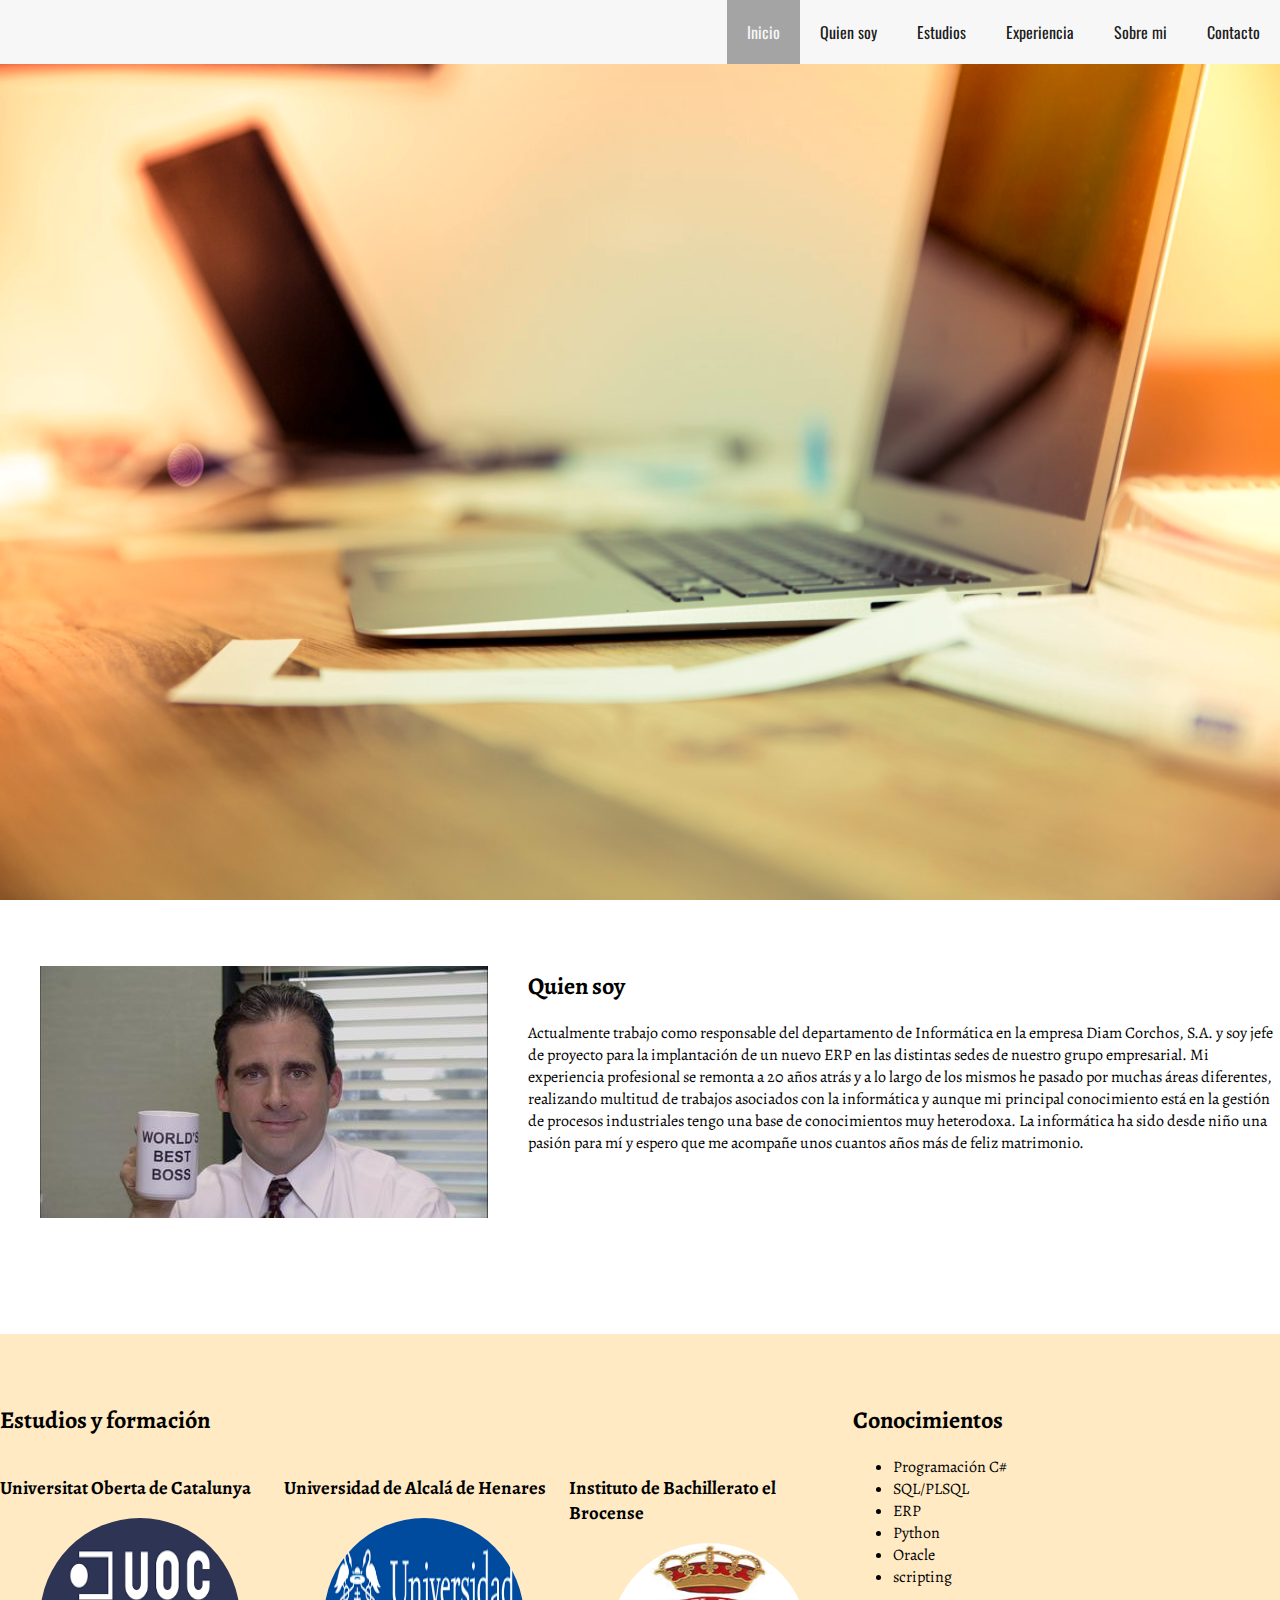
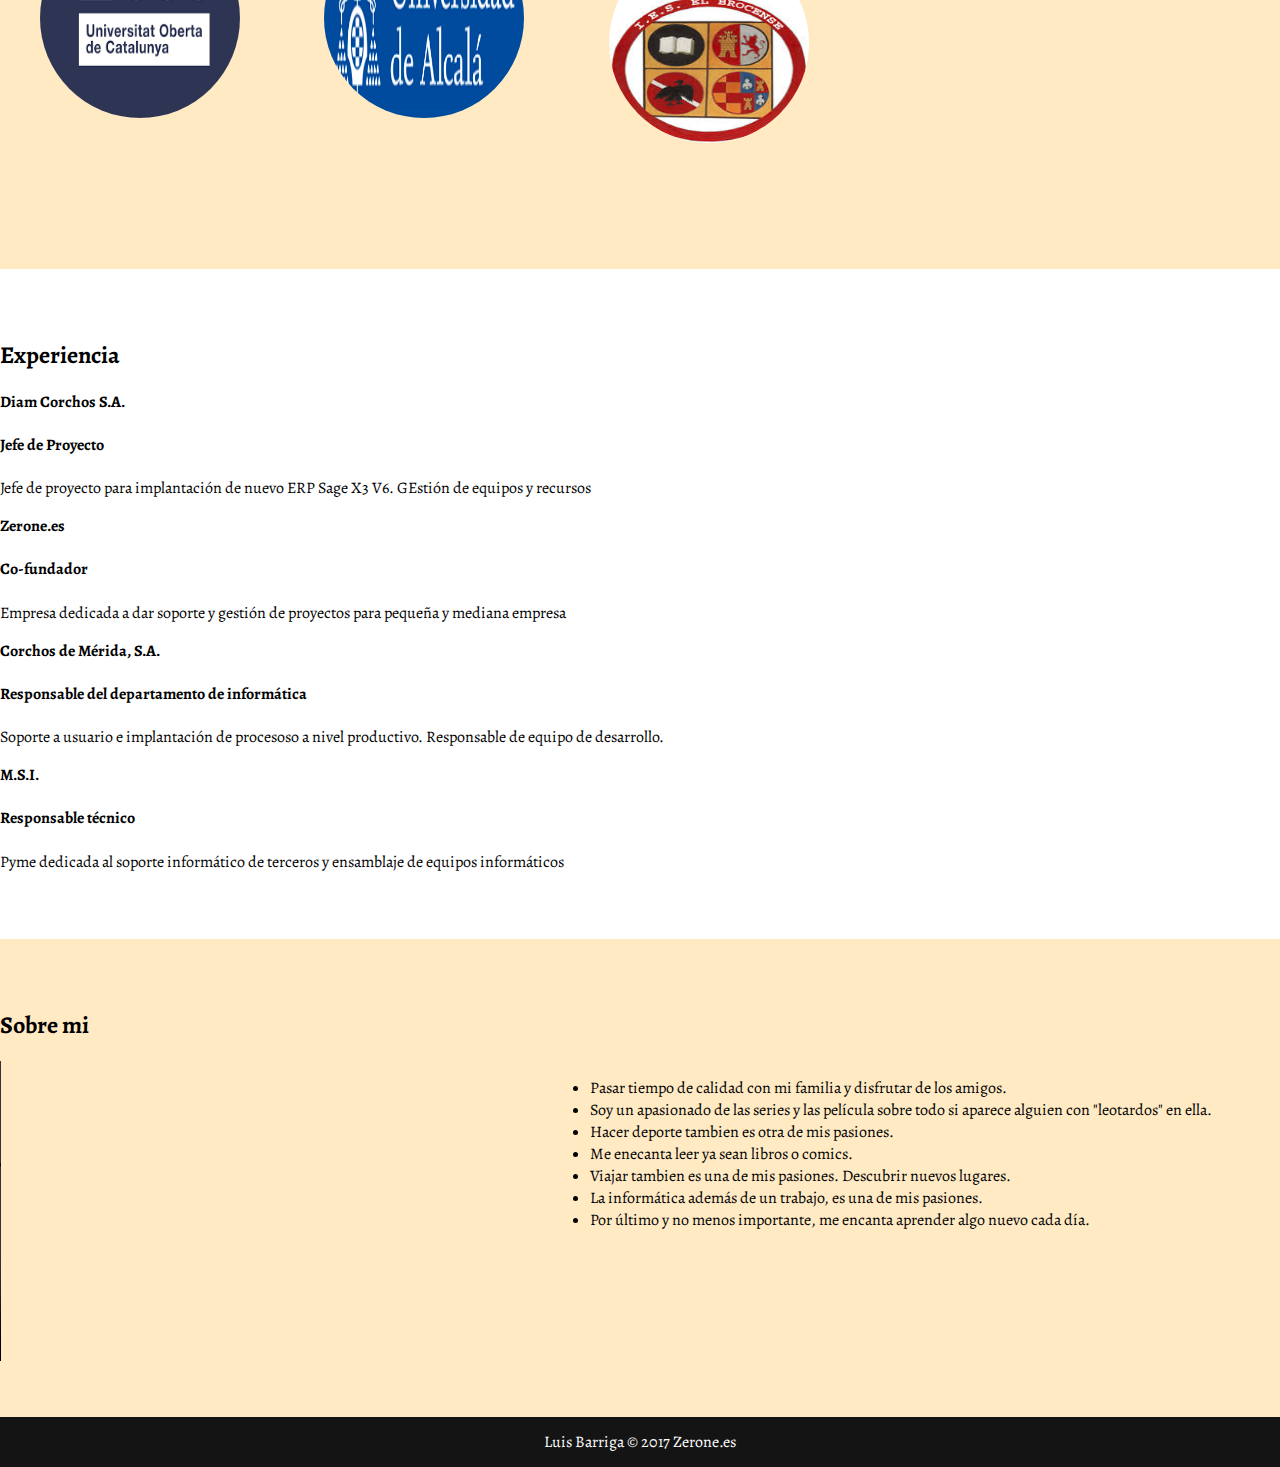
==== index.html @ 2efc557e "Añadidas las animaciones de la web" ====
<!DOCTYPE html>
<html lang="es">
<head>
    <meta charset="UTF-8">
    <link rel="stylesheet" type="text/css" href="./styles/style.css">
    <link rel="stylesheet" type="text/css" href="./styles/grid.css">
    <link href="https://fonts.googleapis.com/css?family=Alegreya" rel="stylesheet">
    <link href="https://fonts.googleapis.com/css?family=Oswald" rel="stylesheet">
    <title>Curriculum Vitae Luis Barriga</title>
</head>
<body>

    <header class="header">
        <h1 class="title">Curriculum Vitae</h1>
        <p class="title-sentence">Algunas cosas sobre mí, mi formación y mi experiencia laboral</p>
        <div class="title-img"></div>
    </header>

    <nav class="navbar">
        <ul class="navbar-list">
            <li class="navbar-item active">
                <a href>Inicio</a>
            </li>
            <li class="navbar-item">
                <a href>Quien soy</a>
            </li>
            <li class="navbar-item">
                <a href>Estudios</a>
            </li>
            <li class="navbar-item">
                <a href>Experiencia</a>
            </li>
            <li class="navbar-item">
                <a href>Sobre mi</a>
            </li>
            <li class="navbar-item">
                <a href="contact.html">Contacto</a>
            </li>
        </ul>
    </nav>

    <main class="container">
        <section class="about-me clearfix section-container">
            <figure class="me-photo">
                <div class="me-img hidden" >
                    <img class="img" src="./images/yo.jpg" alt="Luis Barriga" height="300px">
                    <figcaption class="photo-name">
                       <p class="nombre">Luis Barriga</p> 
                       <a class = "mail" href="mailto:luis@zerone.es">luis@zerone.es</a>
                    </figcaption>
                </div> 
            </figure>
            <div class="personal-info">
                <h2>Quien soy</h2>
                <span class="description">Actualmente trabajo como responsable del departamento de Informática en la empresa Diam Corchos, S.A. y soy jefe de proyecto para la implantación de un nuevo ERP en las distintas sedes de nuestro grupo empresarial.
                 Mi experiencia profesional se remonta a 20 años atrás y a lo largo de los mismos he pasado por muchas áreas diferentes, realizando multitud de trabajos asociados con la informática y aunque mi principal conocimiento está en la gestión de procesos industriales tengo una base de conocimientos muy heterodoxa.
                 La informática ha sido desde niño una pasión para mí y espero que me acompañe unos cuantos años más de feliz matrimonio.</span>
            </div>
        </section>

        <section class="studies-formation clearfix section-reverse section-container">
            <div class="row container">
                <article class="studies col-8">
                    <h2 class="title">Estudios y formación</h2>                                       
                        <div class="col-4">
                            <article class="applied-studies">                            
                                <header>
                                    <h3>
                                        Universitat Oberta de Catalunya
                                    </h3>                                    
                                </header>
                                <figure class="school-photo">
                                    <div class="div-img" >
                                        <div class="img-contenedor"><img src="./images/uoc.png" title=UOC"" alt="UOC"></div>
                                        <h4 class="text">Ingeniero Técnico en Informática de Gestión</h4>
                                     </div>
                                </figure>
                            </article>
                        </div>
                        <div class="col-4">
                            <article class="applied-studies">
                                <header>
                                    <h3>
                                        Universidad de Alcalá de Henares
                                    </h3>                                    
                                </header>
                                <figure class="school-photo">
                                    <div class="div-img" >
                                        <div class="img-contenedor"><img src="./images/alcala.png" title=Alcala"" alt="Universidad ed Alcalá"></div>
                                        <h4 class="text">Especialista en internet y comercio electrónico</h4>
                                     </div>                                    
                                </figure>
                            </article>
                        </div>
                        <div class="col-4">
                            <article class="applied-studies">
                                <header>
                                    <h3>
                                        Instituto de Bachillerato el Brocense
                                    </h3>
                                </header>
                                <figure class="school-photo">
                                    <div class="div-img" >
                                        <div class="img-contenedor"><img src="./images/brocense.jpg" title=Brocense"" alt="Instituto El Brocense"></div>
                                        <h4 class="text">Título de Bachiller Superior</h4>
                                     </div>                                    
                                </figure>
                            </article>
                        </div>
                </article>
                <article class="formation col-4">                                
                        <div class="row">
                            <h2>Conocimientos</h2>
                            <ul class="applied-formation">
                                <li class="base rounded"><div class="barra rounded" style="width: 92%;"><span class="sans-serif">Programación C#</span></div></li>
                                <li class="base rounded"><div class="barra rounded" style="width: 96%;"><span class="sans-serif">SQL/PLSQL</span></div></li>
                                <li class="base rounded"><div class="barra rounded" style="width: 99%;"><span class="sans-serif">ERP</span></div></li>
                                <li class="base rounded"><div class="barra rounded" style="width: 80%;"><span class="sans-serif">Python</span></div></li>
                                <li class="base rounded"><div class="barra rounded" style="width: 75%;"><span class="sans-serif">Oracle</span></div></li>
                                <li class="base rounded"><div class="barra rounded" style="width: 91%;"><span class="sans-serif">scripting</span></div></li>
                            </ul>
                        </div>
                </article>  
                </div>          
            </section>

            <section class="experience section-container">
                <div>
                    <h2>Experiencia</h2>
                    <div class="works">
                        <article>
                            <div>
                                <strong>Diam Corchos S.A. </strong>
                                <h4>Jefe de Proyecto</h4>
                                <p>Jefe de proyecto para implantación de nuevo ERP Sage X3 V6. GEstión de equipos y recursos</p>
                            </div>
                        </article>
                    </div>
                    <div class="works">
                        <article>
                            <div>
                                <strong>Zerone.es </strong>
                                <h4>Co-fundador</h4>
                                <p>Empresa dedicada a dar soporte y gestión de proyectos para pequeña y mediana empresa</p>
                            </div>
                        </article>
                    </div>
                    <div class="works">
                        <article>
                            <div>
                                <strong>Corchos de Mérida, S.A. </strong>
                                <h4>Responsable del departamento de informática</h4>
                                <p>Soporte a usuario e implantación de procesoso a nivel productivo. Responsable de equipo de desarrollo.</p>
                            </div>
                        </article>
                    </div>
                    <div class="works">
                        <article>
                            <div>
                                <strong>M.S.I. </strong>
                                <h4>Responsable técnico</h4>
                                <p>Pyme dedicada al soporte informático de terceros y ensamblaje de equipos informáticos</p>
                            </div>
                        </article>    
                    </div>
            </div>
        </section>

        <section class="hobbies section-reverse section-container">    
            <div class="container">    
                <h2>Sobre mi</h3>
                <div class="hobbies-container">
                    <div>
                        <video width="550" height="300" controls>
                            <source src="./video/video.mp4" type="video/mp4">
                        </video>
                    </div>
                    <div>
                        <ul class="hobbies-list">
                            <li><span class="hobbies-list-itmem"></span> Pasar tiempo de calidad con mi familia y disfrutar de los amigos.</li>
                            <li><span class="hobbies-list-itmem"></span> Soy un apasionado de las series y las película sobre todo si aparece alguien con "leotardos" en ella.</li>
                            <li><span class="hobbies-list-itmem"></span> Hacer deporte tambien es otra de mis pasiones.</li>
                            <li><span class="hobbies-list-itmem"></span> Me enecanta leer ya sean libros o comics.</li>
                            <li><span class="hobbies-list-itmem"></span> Viajar tambien es una de mis pasiones. Descubrir nuevos lugares.</li>
                            <li><span class="hobbies-list-itmem"></span> La informática además de un trabajo, es una de mis pasiones.</li>
                            <li><span class="hobbies-list-itmem"></span> Por último y no menos importante, me encanta aprender algo nuevo cada día.</li>
                        </ul>
                    </div>
                </div> 
            </div>               
        </section>
    </main>
    <footer class="footer">
        Luis Barriga &copy; 2017 Zerone.es
    </footer>
</body>
</html>
---- styles/style.css ----
* {  
    box-sizing: border-box;
    -webkit-box-sizing: border-box;
    -moz-box-sizing: border-box;
}

body {  
    margin: 0;
    padding: 0;
    font-family: 'Alegreya', serif;
}


.header > .title-img {
    background-size: 100% 100%;
    background-repeat: no-repeat;
    background-position: center center;
    background-image: url(../images/imagen_portada.jpg);
    height: 100vh;
}

.clearfix:after {
   content: " "; /* Older browser do not support empty content */
   visibility: hidden;
   display: block;
   height: 0;
   clear: both;
}

.navbar {
    background-color: #F7F7F7;
    width: 100%;
    position: fixed;
    top: 0;
    z-index: 1;
}

.navbar > .navbar-list {
    list-style-type: none;
    margin: 0;
    float: right;
    font-size: 0;
}

.navbar > .navbar-list > .navbar-item {
    font-family: 'Oswald', sans-serif;
    display: inline-block;
    font-size: 16px;
}

.navbar > .navbar-list > .navbar-item a {
    padding: 20px;
    text-decoration: none;
    color: rgba(0, 0, 0, 0.9);
    display: inline-block;
    transition: all 0.5s linear;
}

.navbar > .navbar-list > .navbar-item.active a {
    color: #F7F7F7;
    background-color: #A4A4A4;
}

.navbar > .navbar-list > .navbar-item a:hover {
    color: #F7F7F7;
    background-color: #A4A4A4;
}

.header > .title {
	position: absolute;
    left: 0;
    top: 65%;
    width: 100%;
    text-align: center;
    font-size: 100px;
    color: black;
    z-index: 1;
    animation: titleAnimation 2s forwards;
    animation-delay: 0.8s;
    visibility: hidden;
}

.title-sentence {
    position: absolute;
    left: 0;
    top: 85%;
    width: 100%;
    text-align: center;
    font-size: 28px;
    color: black;
    opacity: 0;
    animation: subtitleAnimation 3s forwards;
    animation-delay: 1s;
}

.section-container {
    padding-top: 50px;
    padding-bottom: 50px;
}

.section-reverse{
    background-color: #FFEAC4;
    margin-left: calc(50% - 50vw);
    margin-right: calc(50% - 50vw);
}

.about-me > .me-photo {
    float: left;
    max-width: 35%;    
}

.nombre{
    margin: 0px;
    padding: 0px; 
}
.nombre{
    margin: 0px;
    padding: 0px;

}

.me-img.hidden {
  overflow: hidden;
}

.me-img .img {
  width: 100%;
  height: 100%;
  transform: translate(0px);
  -ms-transform: translate(0px);
  -moz-transform: translate(0px);
  -webkit-transform: translate(0px);
  -o-transform: translate(0px);
  -webkit-transition: all 500ms ease-in-out;
  -moz-transition: all 500ms ease-in-out;
  -ms-transition: all 500ms ease-in-out;
  -o-transition: all 500ms ease-in-out;
}
.me-img .photo-name {
  display: inline-block;
  height: 50%;
  top: 50%;
  left: 0;
  opacity: 0;
  transition: all 1.5s;
  -webkit-transition: all 1.5s ease-in;
  -moz-transition: all 1.5s ease-in;
  -ms-transition: all 1.5s ease-in;
  -o-transition: all 1.5s ease-in;
}

.me-img:hover .img {
  transform: translate(180px, 0px);
  -ms-transform: translate(180px, 0px);
  -moz-transform: translate(180px, 0px);
  -webkit-transform: translate(180px, 0px);
  -o-transform: translate(180px, 0px);
}
.me-img:hover .overlay {
  opacity: 1;
}
.me-img:hover .photo-name {
  transform: translate(0px, -300px);
  opacity: 1;
}


.school-photo img {
    height: 200px;
    width: 200px;
    max-width: 100%;
    border-radius: 50%;
}

.studies-formation > .studies {
    float: left;
}

.studies-formation > .formation {
    float: right;
}

.footer {
    background-color: rgba(0, 0, 0, 0.92);
    color:white;
    height: 50px;
    display: flex;
    align-items: center;
    justify-content: center;
}

.form {
    padding: 0 20px;
}

.form .form-row {
    padding: 10px;
}

input {
    padding: 4px;
    border: 1px solid #ccc;
    border-radius: 4px;
}

input[type=button], input[type=submit], button {
    background-color: #4CAF50;
    border: none;
    color: white;
    padding: 15px 40px;
    text-decoration: none;
    margin: 4px 2px;
    cursor: pointer;
    border-radius: 4px;
}

.div-img .img-contenedor { 
  transform: scale(1);
  -ms-transform: scale(1);
  -moz-transform: scale(1);
  -webkit-transform: scale(1);
  -o-transform: scale(1);
  -webkit-transition: all 500ms ease-in-out;
  -moz-transition: all 500ms ease-in-out;
  -ms-transition: all 500ms ease-in-out;
  -o-transition: all 500ms ease-in-out;
}
.div-img .text {
  padding-top: 5px;
  display: block;
  text-align: left;
  transform: translate(0px);
  -webkit-transition: all 500ms ease-in-out;
  -moz-transition: all 500ms ease-in-out;
  -ms-transition: all 500ms ease-in-out;
  -o-transition: all 500ms ease-in-out;
  opacity: 0;
  transition: transfom opacity 1.5s;
}
.div-img:hover .img-contenedor {
  transform: scale(0.8);
  -ms-transform: scale(0.8);
  -moz-transform: scale(0.8);
  -webkit-transform: scale(0.8);
  -o-transform: scale(0.8);
}
.div-img:hover .text {
  transform: translate(0px, -20px);
  opacity: 1;
}

@keyframes titleAnimation {
    0% {
        font-size: 200px;
    }
    50% {
        font-size: 180px;
    }
    100% {
        font-size: 100px;
        visibility: visible;
    }
}

@keyframes subtitleAnimation {
  from {
    opacity: 0;
  }

  to {
    opacity: 1;
  }
}
---- styles/grid.css ----
.container {
    width: 100%;
    max-width: 1600px;
    margin: 0 auto;
}

.row:before,
.row:after {
    content: "";
    display: table;
    clear: both;
}


.col-1 {
    width: calc(100% /12);
    float: left;
}

.col-2 {
    width: calc(calc(100% / 12) * 2);
    float: left;
}

.col-3 {
    width: calc(calc(100% / 12) * 3);
    float: left;
}

.col-4 {
    width: calc(calc(100% / 12) * 4);
    float: left;
}

.col-5 {
    width: calc(calc(100% / 12) * 5);
    float: left;
}

.col-6 {
    width: calc(calc(100% / 12) * 6);    
    float: left;
}

.col-7 {
    width: calc(calc(100% / 122) * 7);
    float: left;
}

.col-8 {
    width: calc(calc(100% / 12) * 8);
    float: left;
}

.col-9 {
    width: calc(calc(100% / 12) * 9);
    float: left;
}

.col-10 {
    width: calc(calc(100% / 12) * 10);
    float: left;
}

.col-11 {
    width: calc(calc(100% / 122) * 11);
    float: left;
}

.col-12 {
   width: calc(calc(100% / 12) * 12);
   float: left;
}

.hobbies-container{
    display: flex;
    flex-wrap: wrap;
}
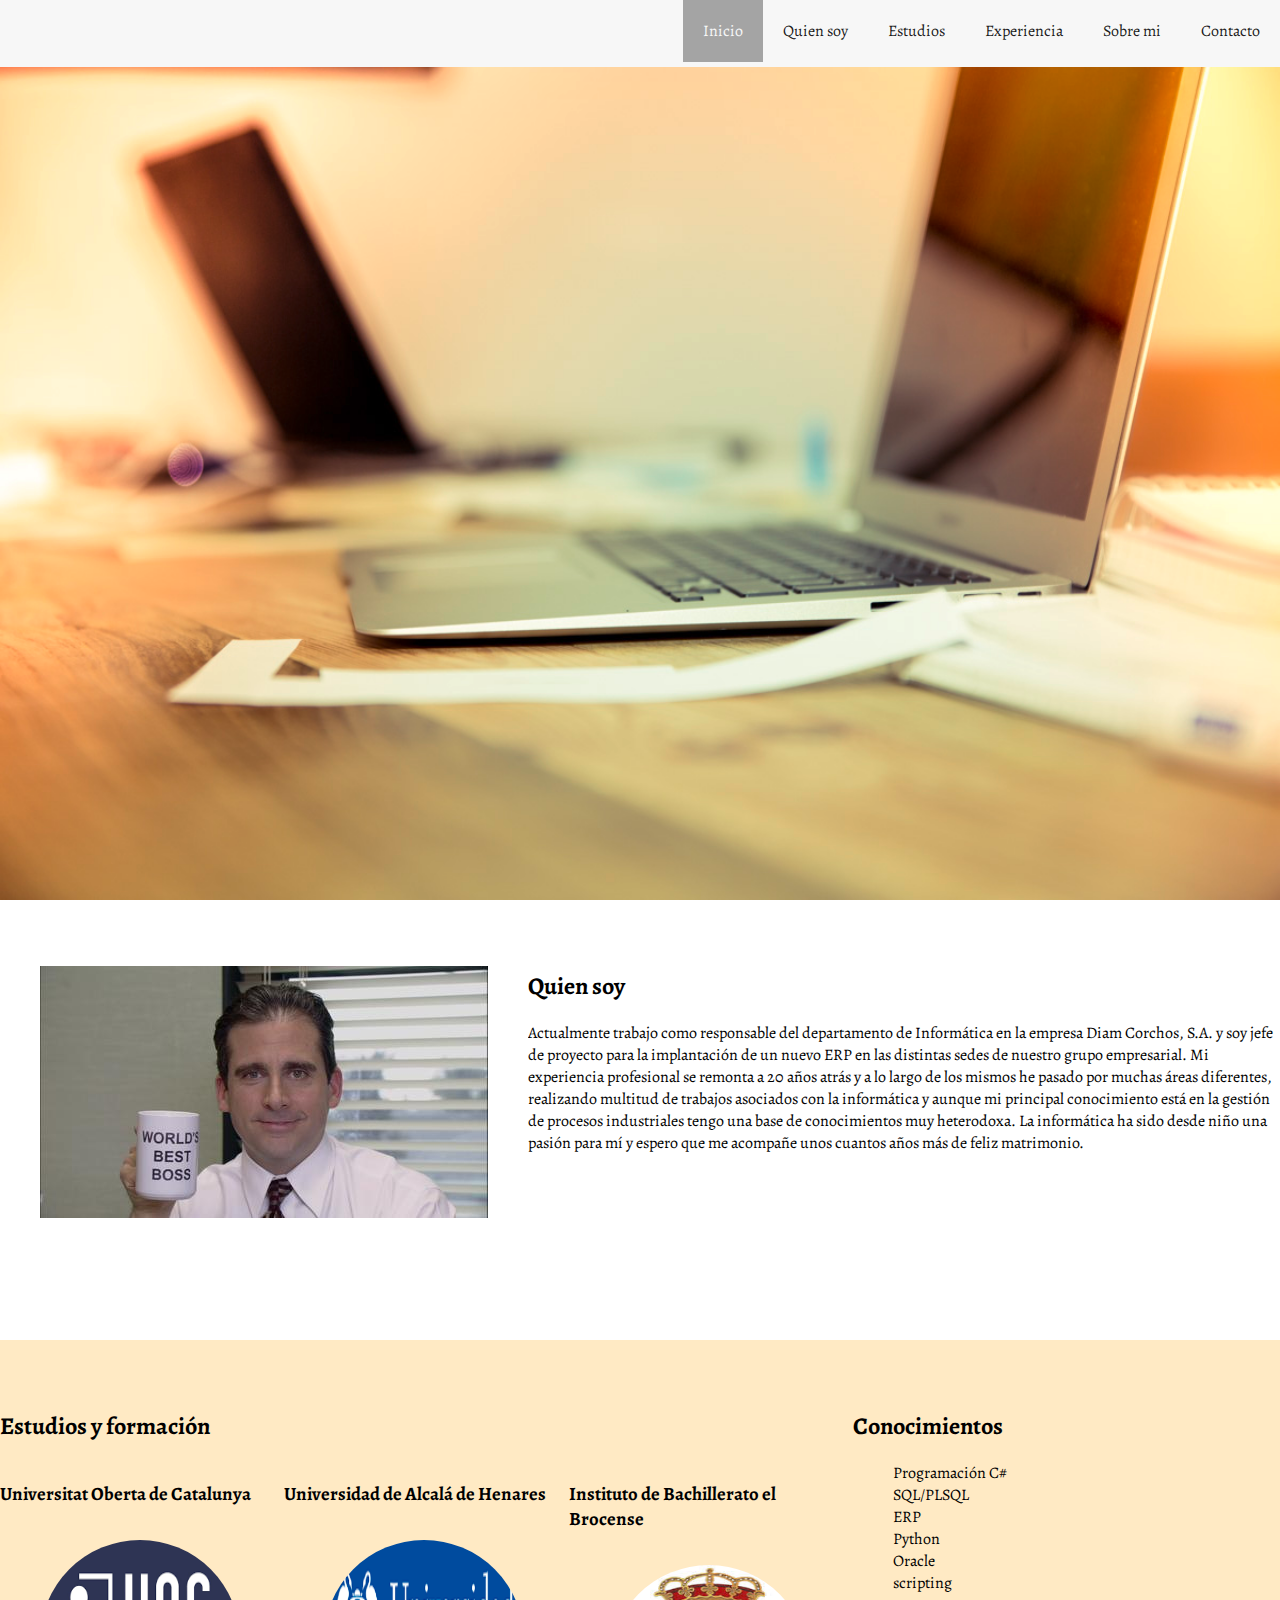
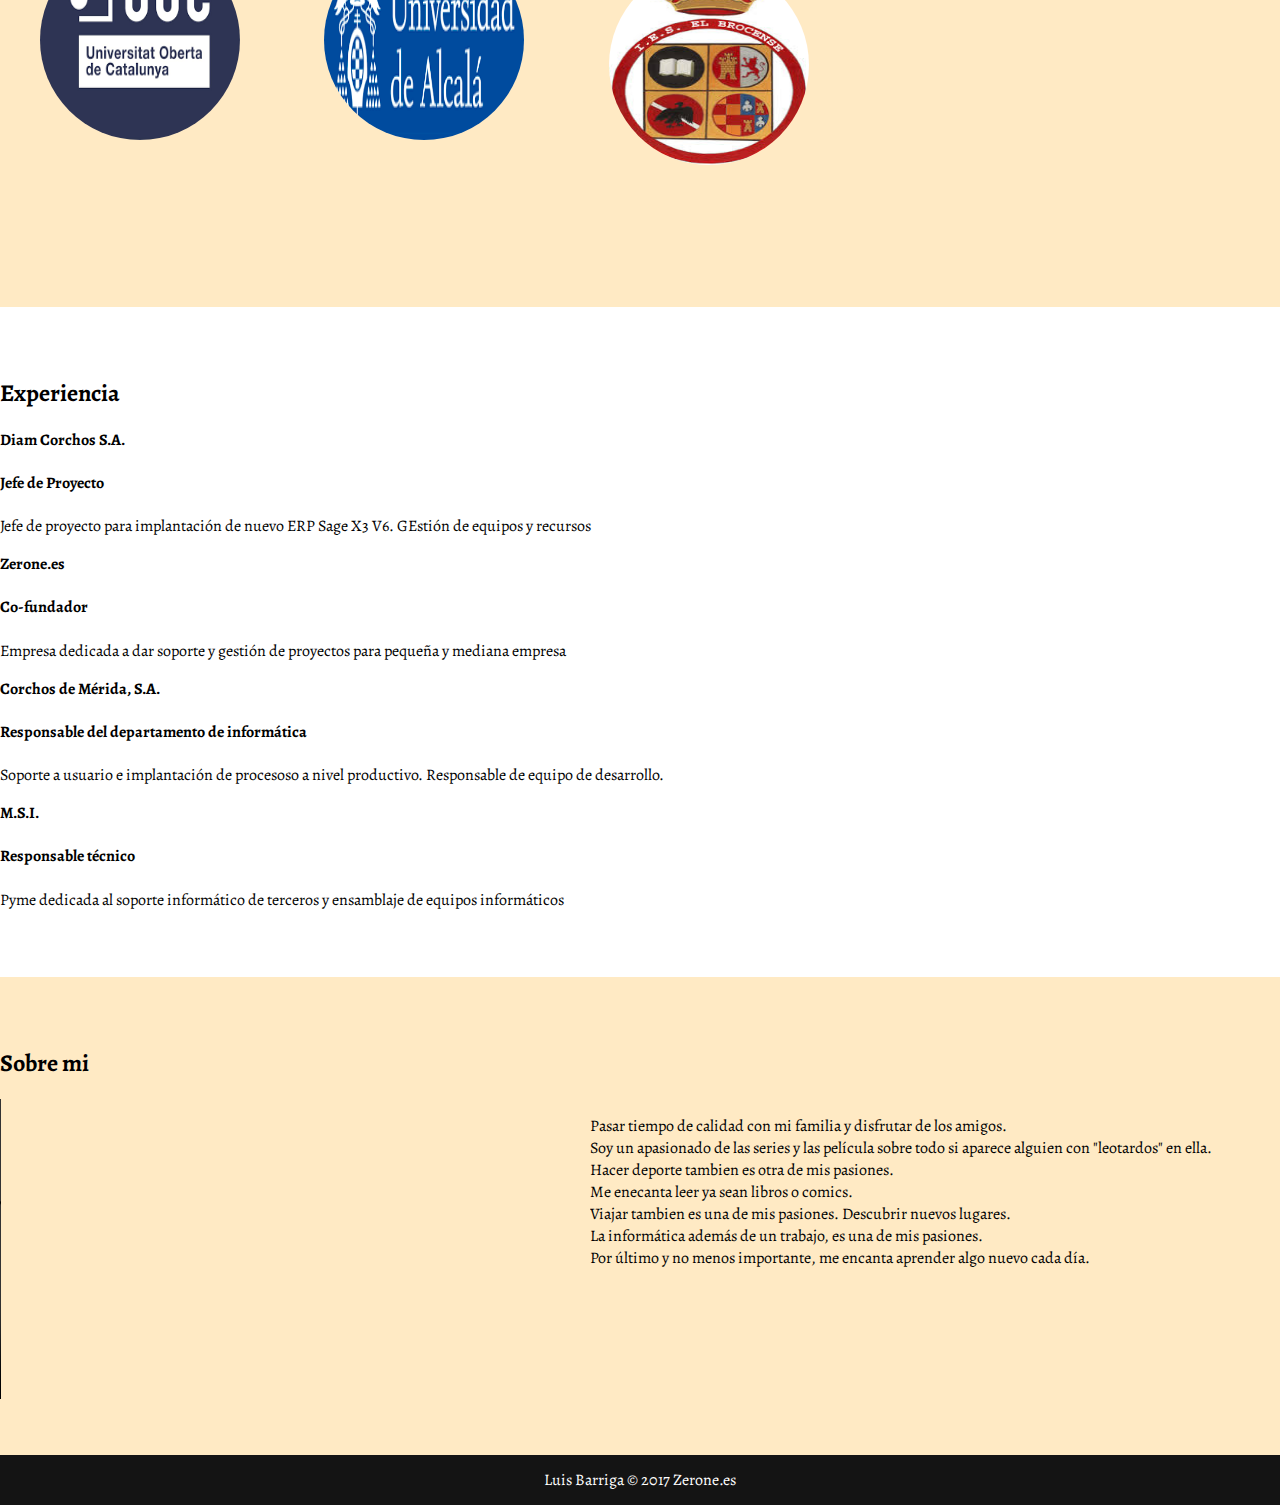
==== commit f58d0c8f: "Modificaciones para comprobación del tipo de fuente" ====
--- a/index.html
+++ b/index.html
@@ -194,5 +194,6 @@
         Luis Barriga &copy; 2017 Zerone.es
     </footer>
 </body>
+<script src="./js/menu.js"></script>
 </html>
 
--- a/styles/style.css
+++ b/styles/style.css
@@ -2,9 +2,11 @@
     box-sizing: border-box;
     -webkit-box-sizing: border-box;
     -moz-box-sizing: border-box;
-}
-
-body {  
+    overflow-x: hidden;
+    font-family: 'Alegreya', serif;
+}
+
+body { 
     margin: 0;
     padding: 0;
     font-family: 'Alegreya', serif;
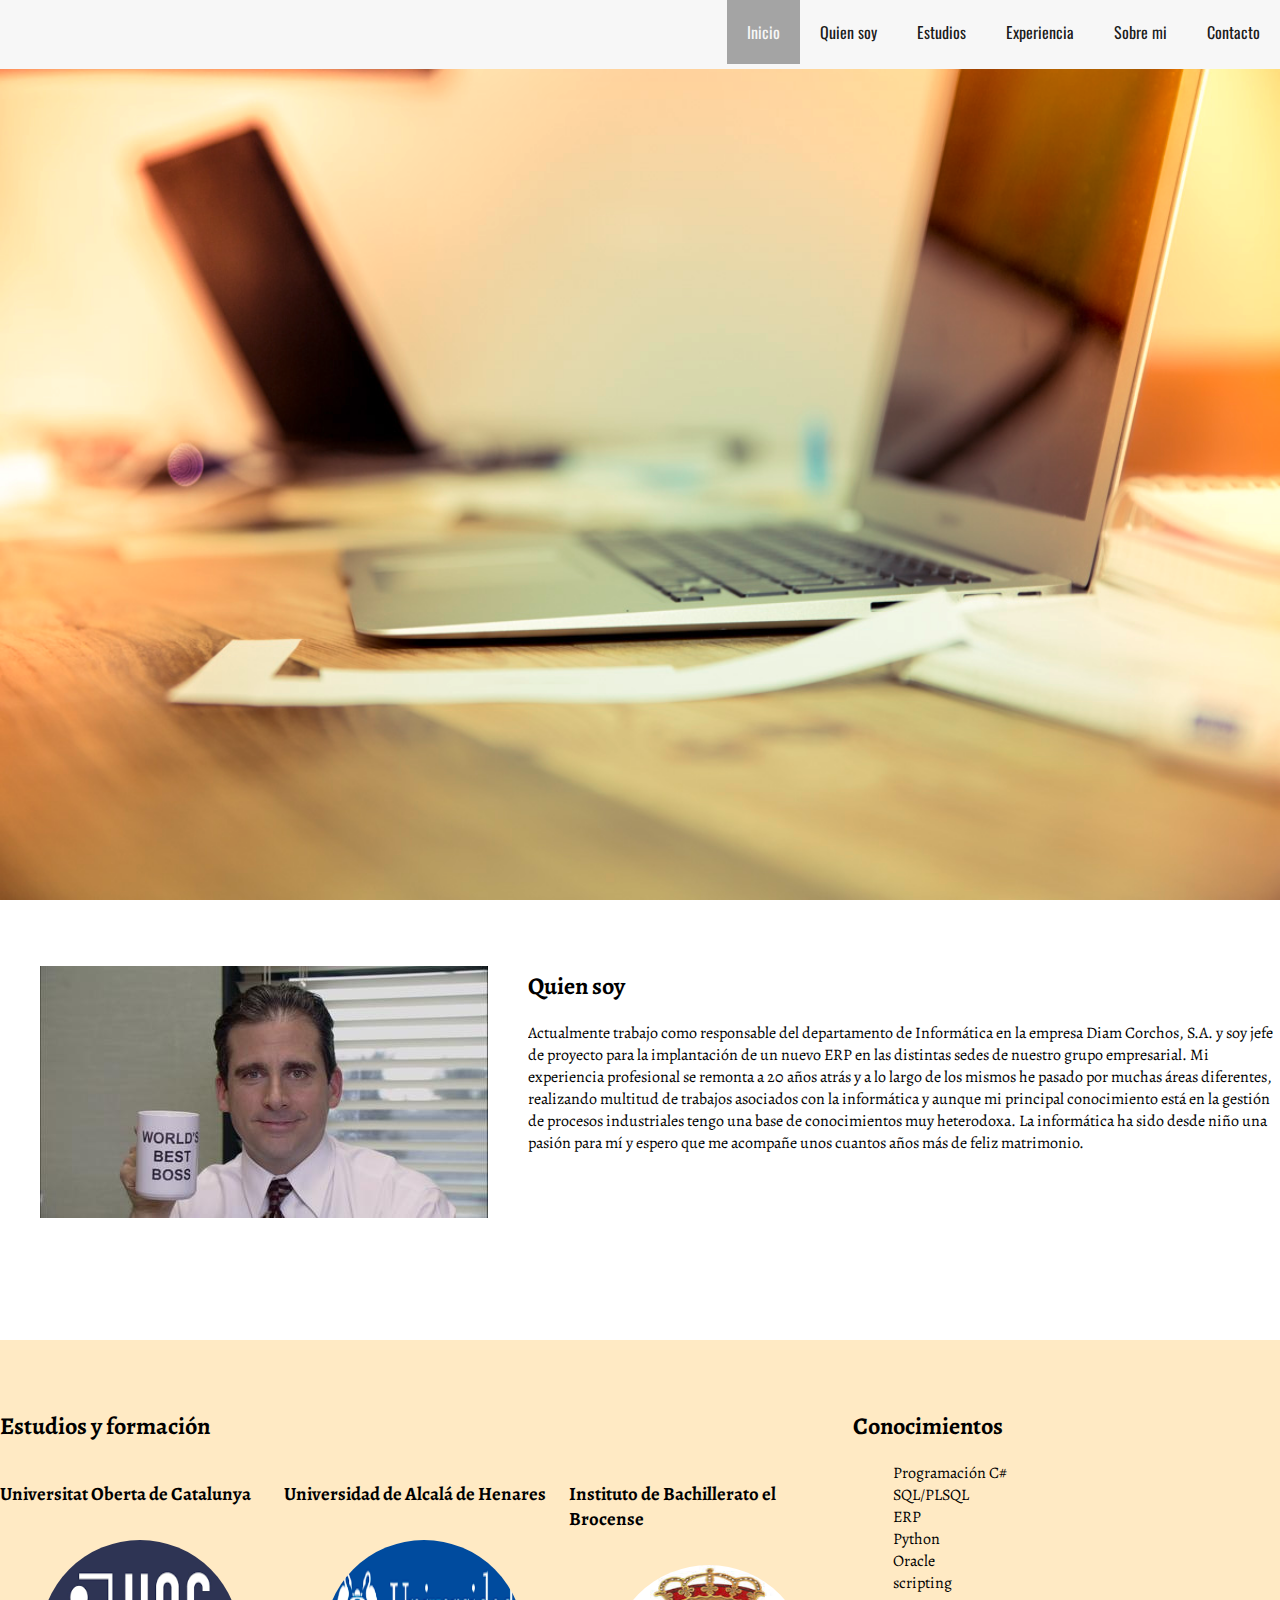
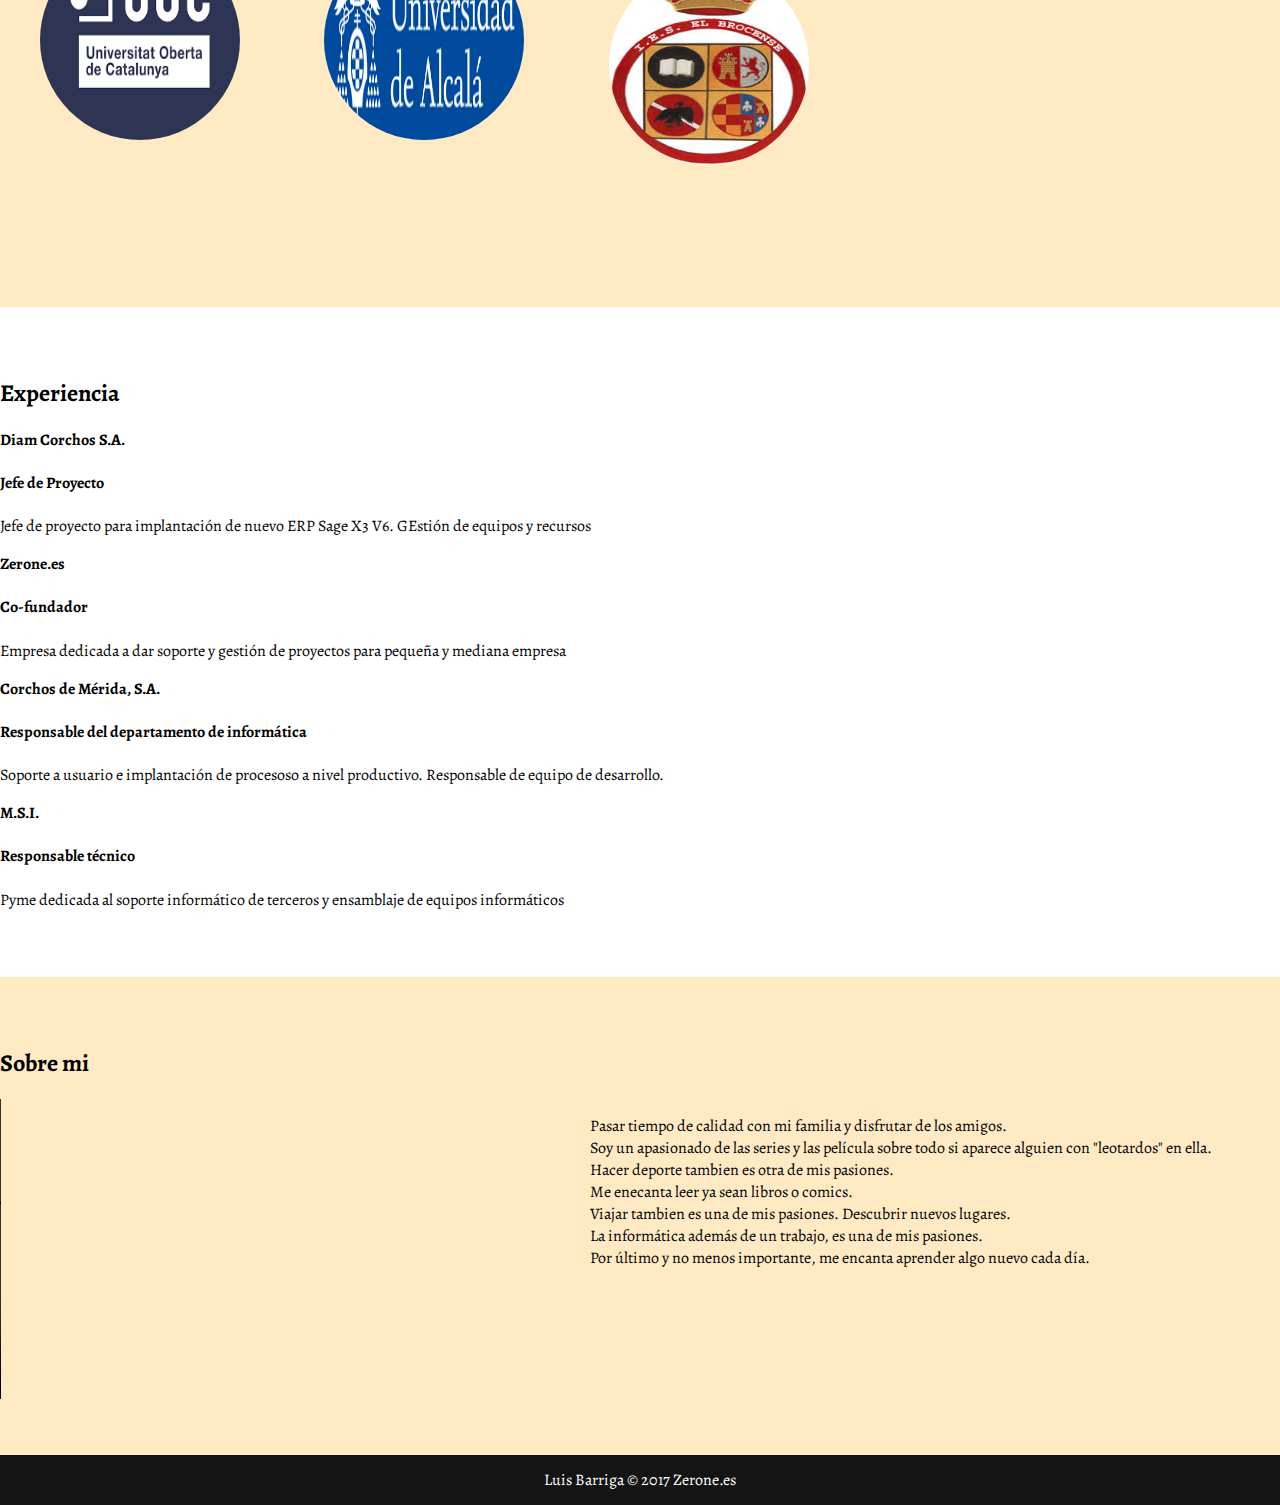
==== commit c81e6f1a: "Modificaciones para soluciçon problema fuente" ====
--- a/index.html
+++ b/index.html
@@ -195,5 +195,6 @@
     </footer>
 </body>
 <script src="./js/menu.js"></script>
+<script src="./js/animation.js"></script>
 </html>
 
--- a/styles/style.css
+++ b/styles/style.css
@@ -3,7 +3,6 @@
     -webkit-box-sizing: border-box;
     -moz-box-sizing: border-box;
     overflow-x: hidden;
-    font-family: 'Alegreya', serif;
 }
 
 body { 
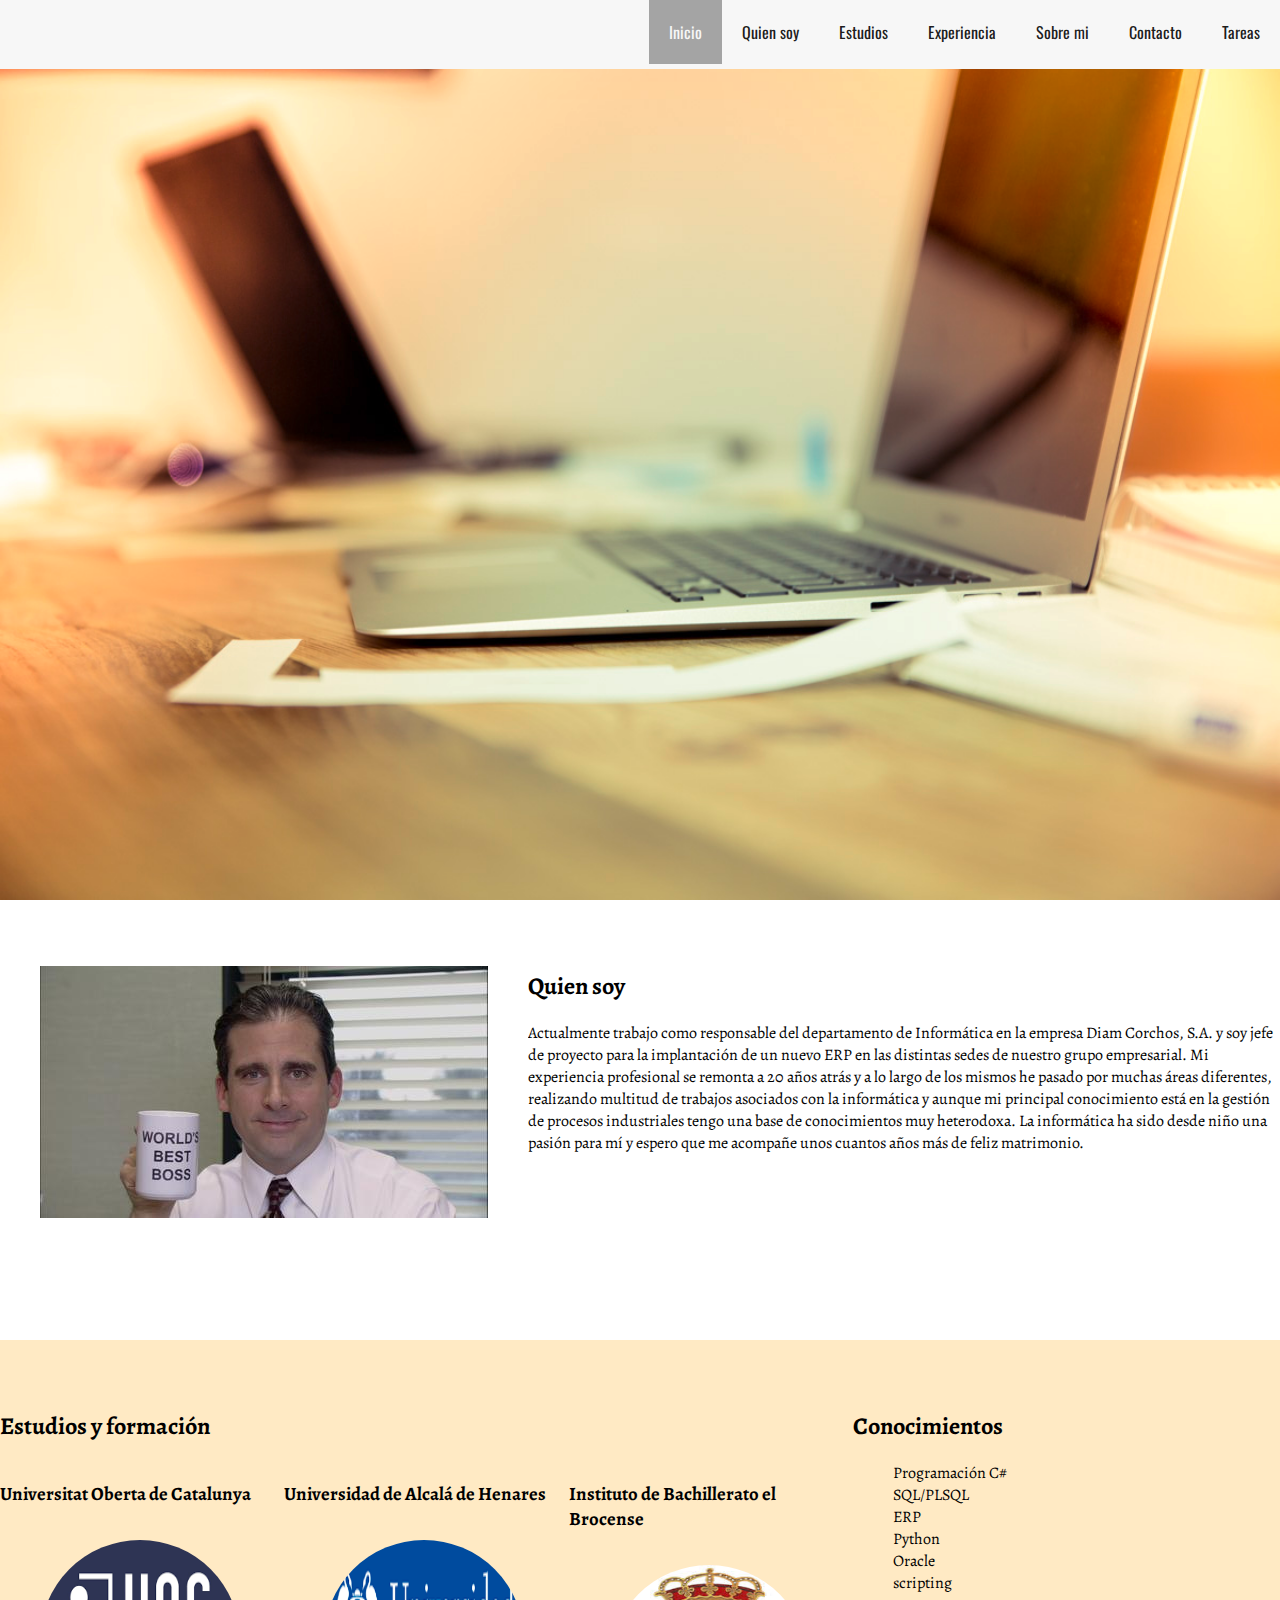
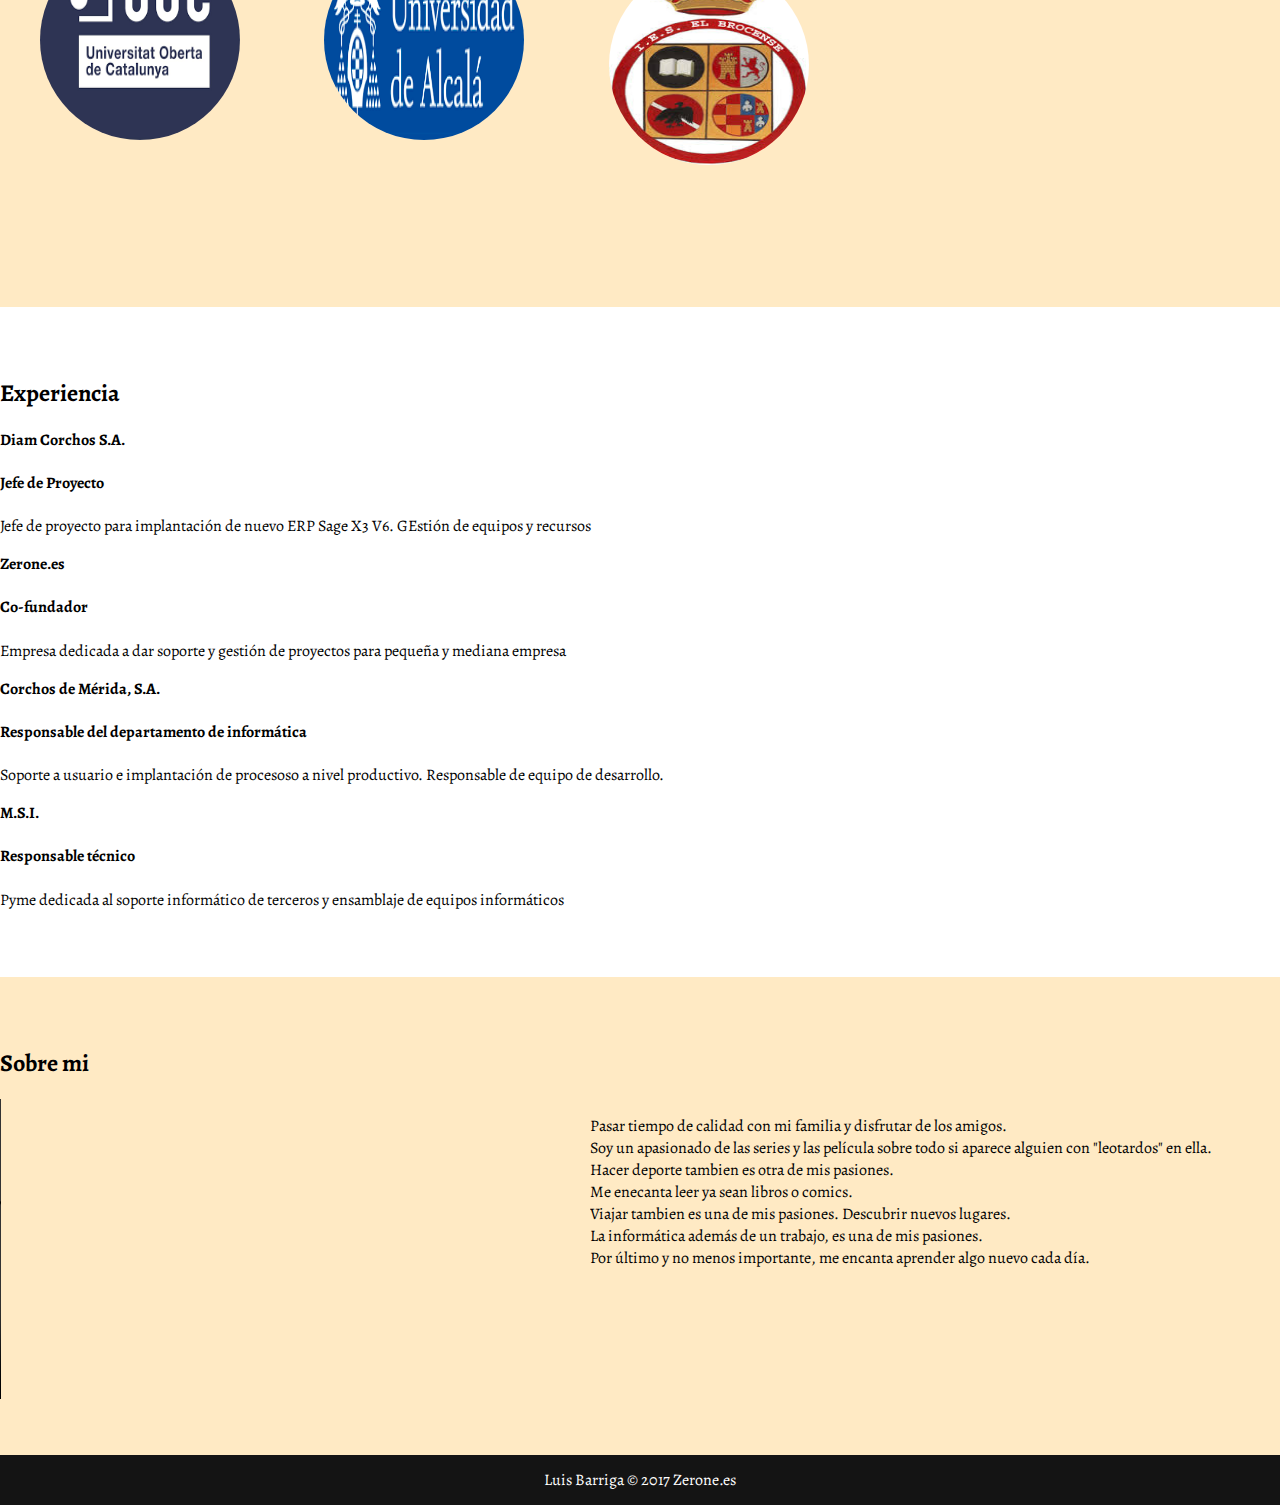
==== commit 365977ce: "Implementado el servidor de tarea" ====
--- a/index.html
+++ b/index.html
@@ -19,28 +19,31 @@
     <nav class="navbar">
         <ul class="navbar-list">
             <li class="navbar-item active">
-                <a href>Inicio</a>
-            </li>
-            <li class="navbar-item">
-                <a href>Quien soy</a>
-            </li>
-            <li class="navbar-item">
-                <a href>Estudios</a>
-            </li>
-            <li class="navbar-item">
-                <a href>Experiencia</a>
-            </li>
-            <li class="navbar-item">
-                <a href>Sobre mi</a>
+                <a href="#">Inicio</a>
+            </li>
+            <li class="navbar-item">
+                <a href="#quien-soy">Quien soy</a>
+            </li>
+            <li class="navbar-item">
+                <a href="#estudios">Estudios</a>
+            </li>
+            <li class="navbar-item">
+                <a href="#experiencia">Experiencia</a>
+            </li>
+            <li class="navbar-item">
+                <a href="#sobre-mi">Sobre mi</a>
             </li>
             <li class="navbar-item">
                 <a href="contact.html">Contacto</a>
+            </li>
+            <li class="navbar-item">
+                <a href="tasks.html">Tareas</a>
             </li>
         </ul>
     </nav>
 
     <main class="container">
-        <section class="about-me clearfix section-container">
+        <section id="quien-soy" class="about-me clearfix section-container">
             <figure class="me-photo">
                 <div class="me-img hidden" >
                     <img class="img" src="./images/yo.jpg" alt="Luis Barriga" height="300px">
@@ -58,7 +61,7 @@
             </div>
         </section>
 
-        <section class="studies-formation clearfix section-reverse section-container">
+        <section id="estudios" class="studies-formation clearfix section-reverse section-container">
             <div class="row container">
                 <article class="studies col-8">
                     <h2 class="title">Estudios y formación</h2>                                       
@@ -124,7 +127,7 @@
                 </div>          
             </section>
 
-            <section class="experience section-container">
+            <section id="experiencia" class="experience section-container">
                 <div>
                     <h2>Experiencia</h2>
                     <div class="works">
@@ -166,12 +169,12 @@
             </div>
         </section>
 
-        <section class="hobbies section-reverse section-container">    
+        <section id="sobre-mi" class="hobbies section-reverse section-container">    
             <div class="container">    
                 <h2>Sobre mi</h3>
                 <div class="hobbies-container">
                     <div>
-                        <video width="550" height="300" controls>
+                        <video id="video" width="550" height="300" controls>
                             <source src="./video/video.mp4" type="video/mp4">
                         </video>
                     </div>
@@ -195,6 +198,6 @@
     </footer>
 </body>
 <script src="./js/menu.js"></script>
-<script src="./js/animation.js"></script>
+<script src="./js/full-screen.js"></script>
 </html>
 
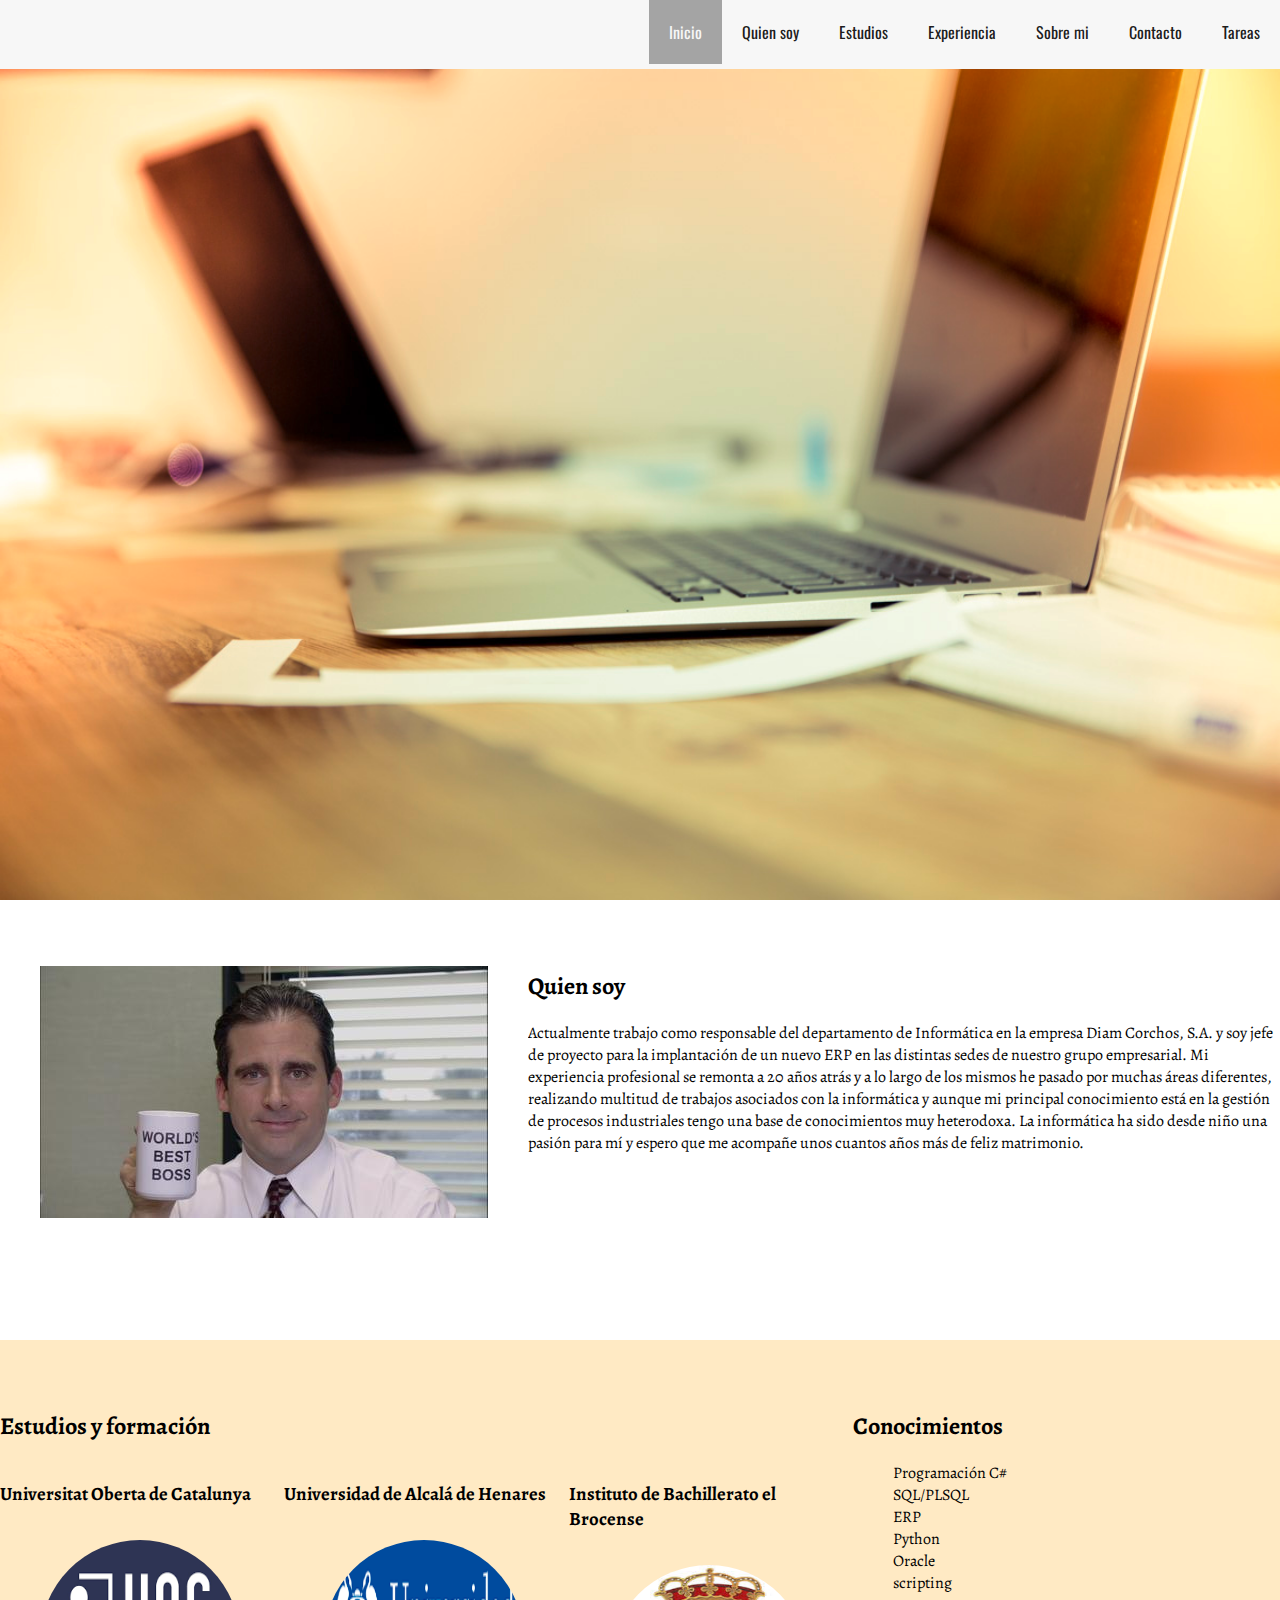
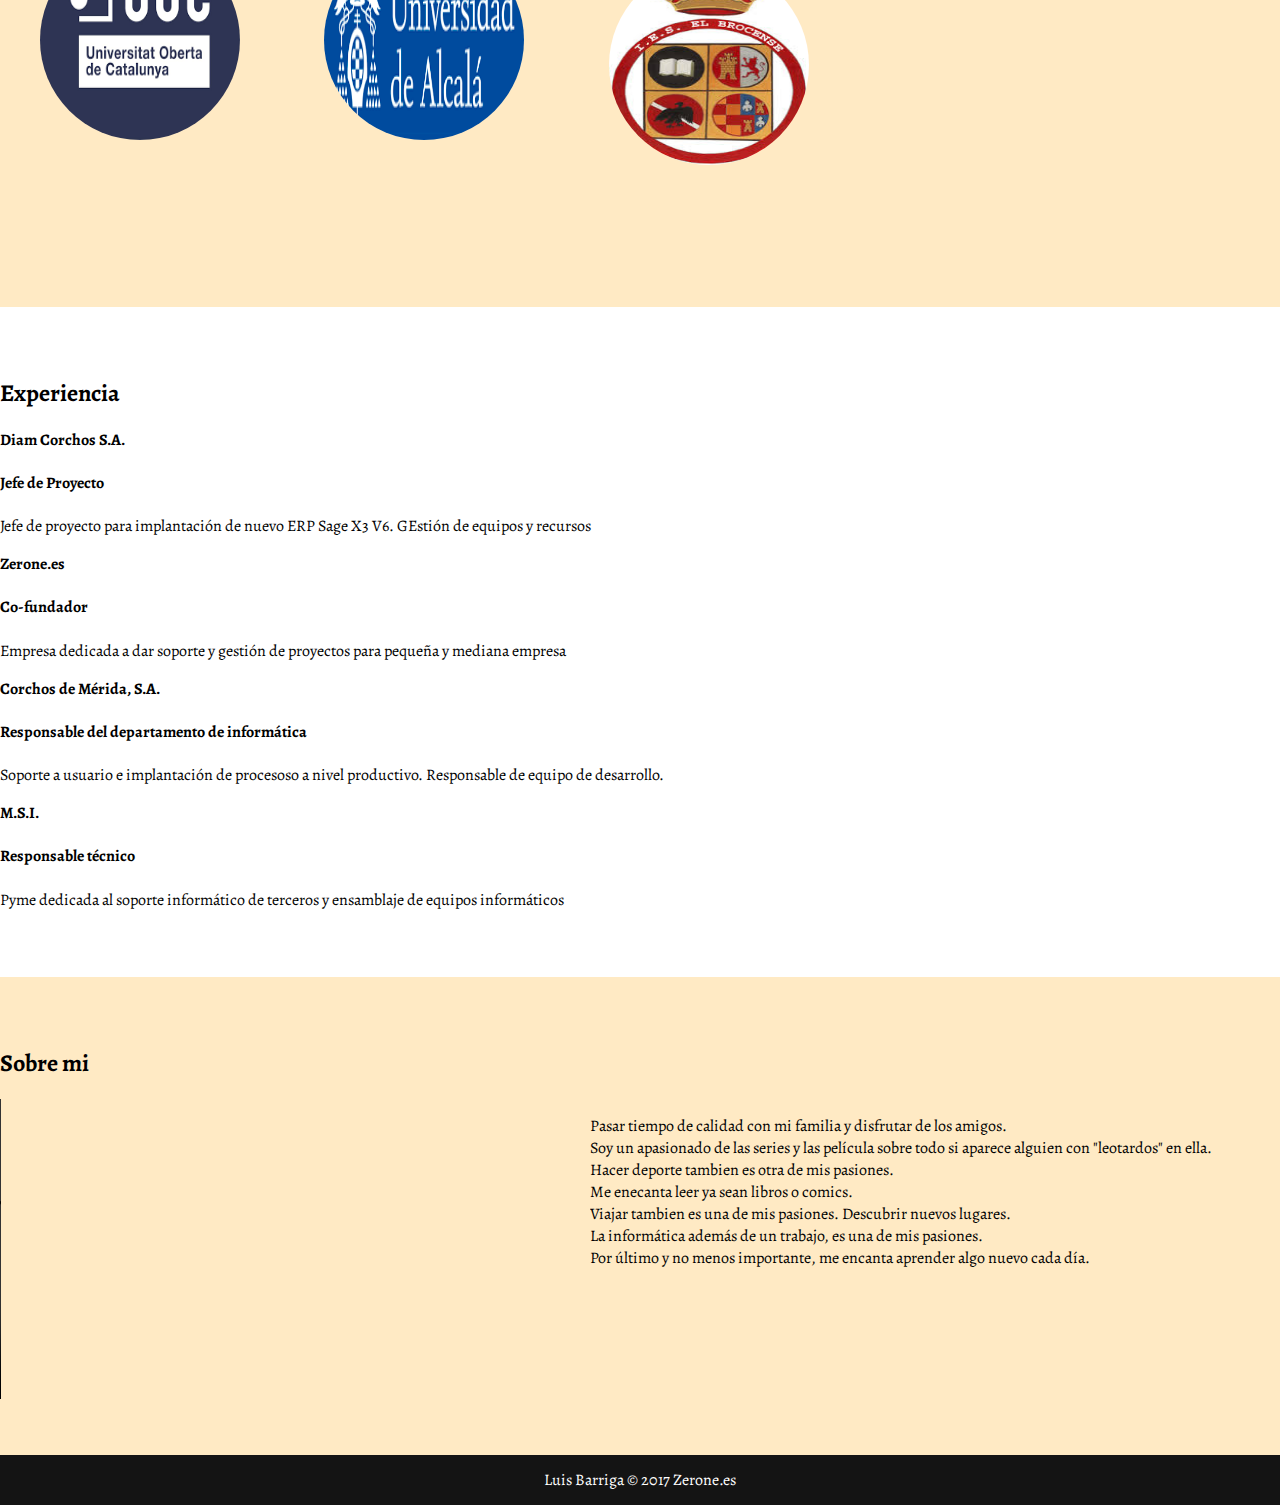
==== commit f59f4b1a: "Arreglamos el funcionamiento del menú en todas las páginas" ====
--- a/index.html
+++ b/index.html
@@ -171,7 +171,7 @@
 
         <section id="sobre-mi" class="hobbies section-reverse section-container">    
             <div class="container">    
-                <h2>Sobre mi</h3>
+                <h2>Sobre mi</h2>
                 <div class="hobbies-container">
                     <div>
                         <video id="video" width="550" height="300" controls>
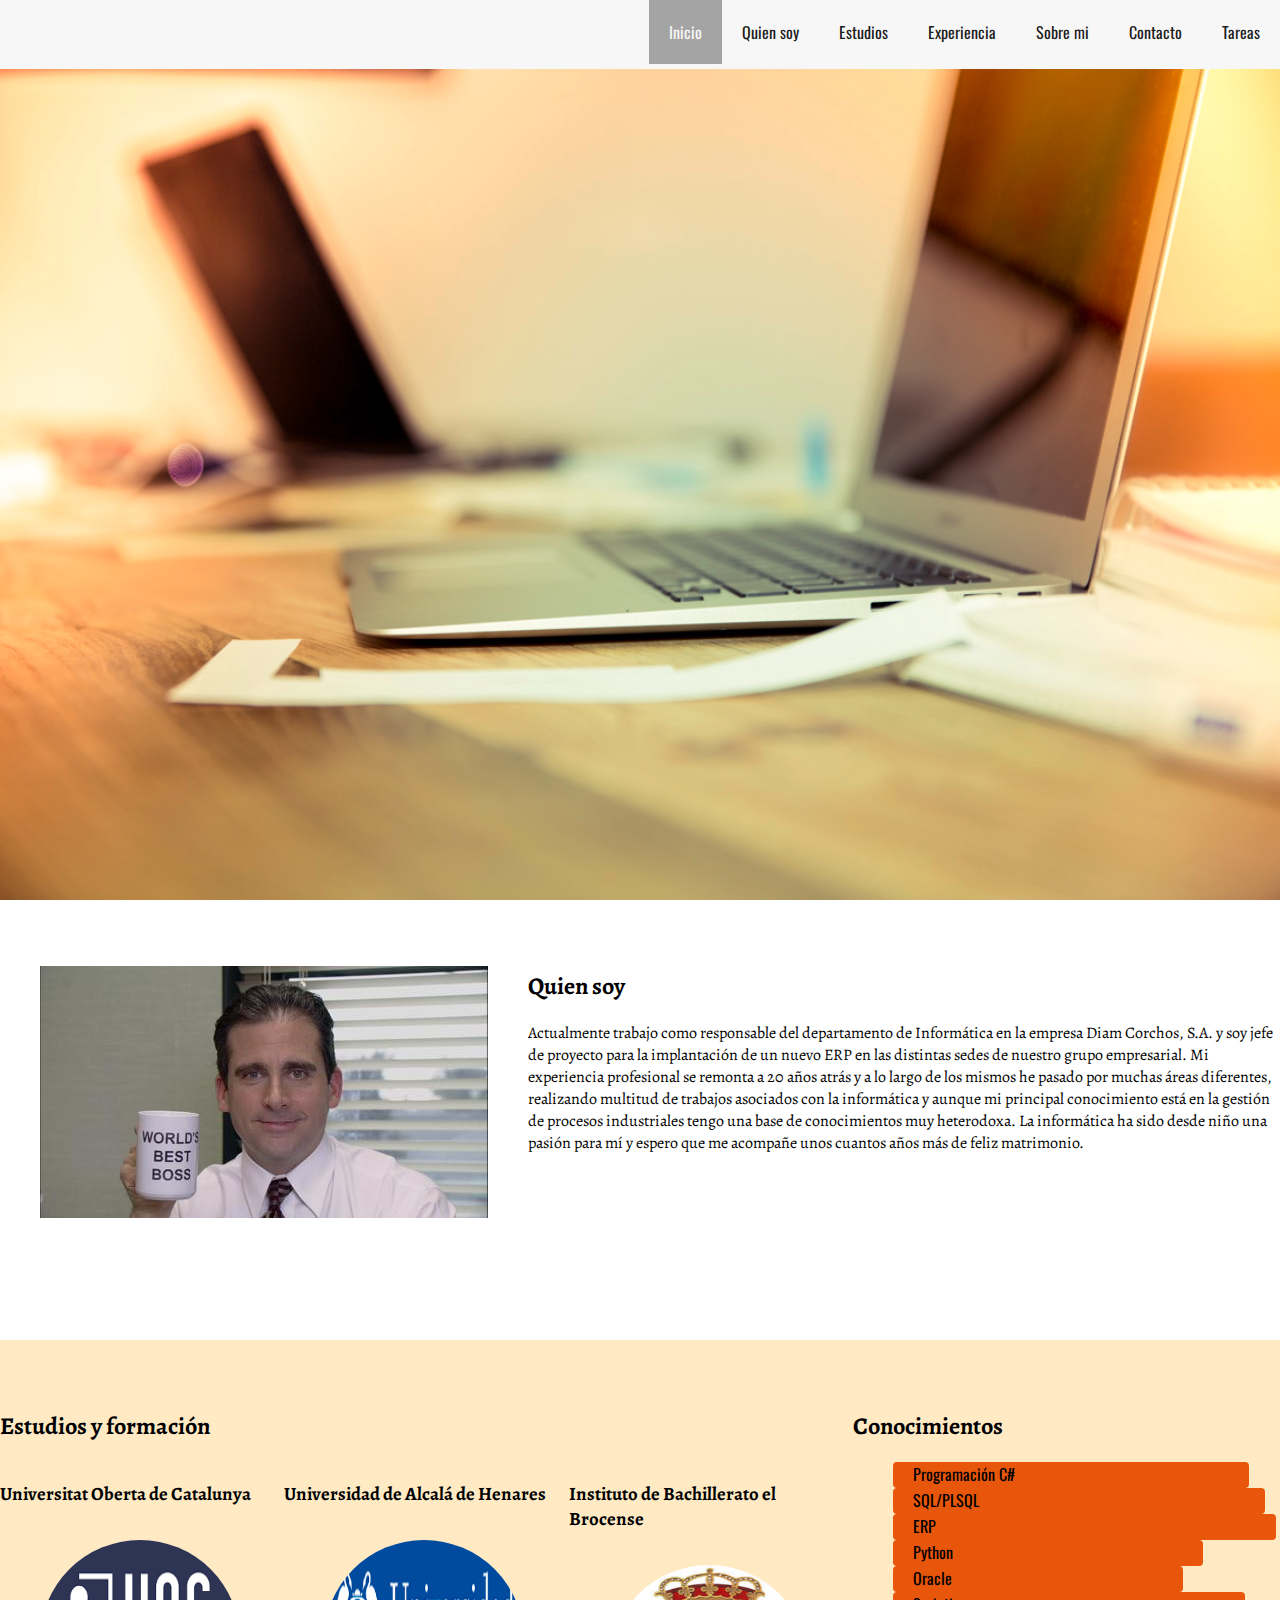
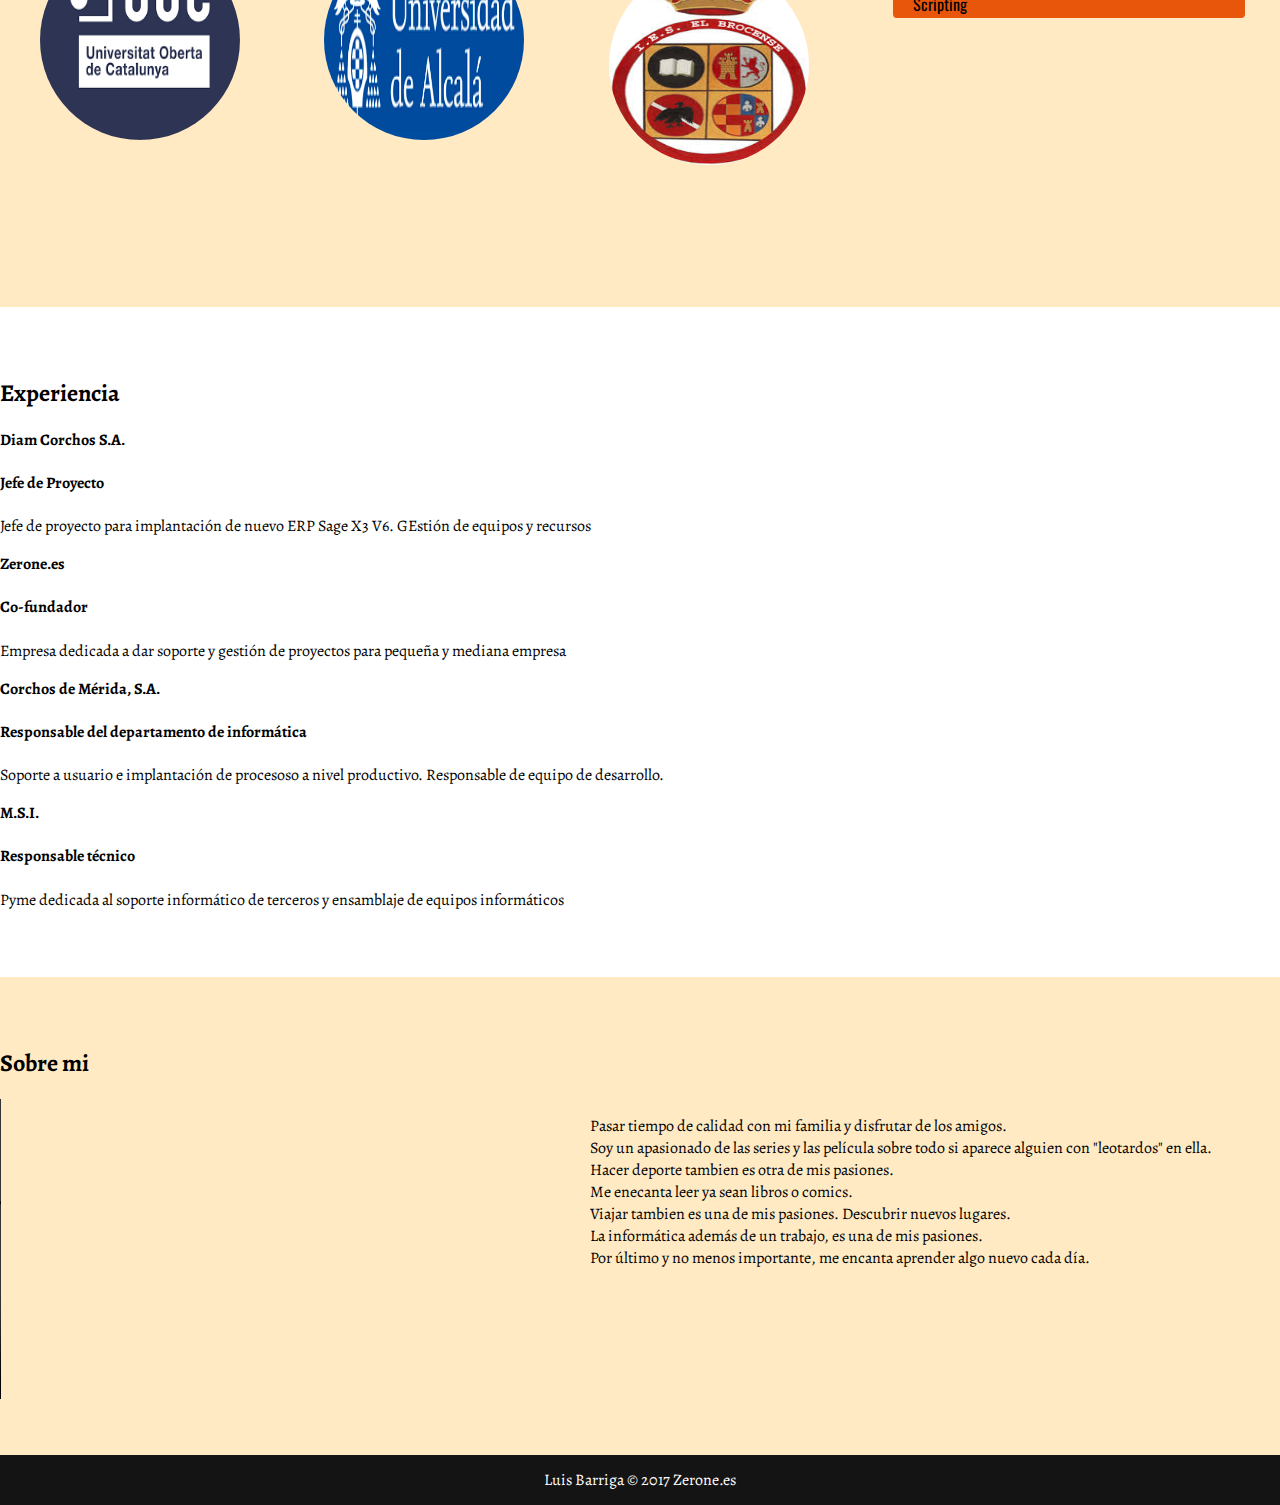
==== commit ea434b4a: "Últimos ajustes y finalización de la Practica" ====
--- a/index.html
+++ b/index.html
@@ -115,12 +115,12 @@
                         <div class="row">
                             <h2>Conocimientos</h2>
                             <ul class="applied-formation">
-                                <li class="base rounded"><div class="barra rounded" style="width: 92%;"><span class="sans-serif">Programación C#</span></div></li>
-                                <li class="base rounded"><div class="barra rounded" style="width: 96%;"><span class="sans-serif">SQL/PLSQL</span></div></li>
-                                <li class="base rounded"><div class="barra rounded" style="width: 99%;"><span class="sans-serif">ERP</span></div></li>
-                                <li class="base rounded"><div class="barra rounded" style="width: 80%;"><span class="sans-serif">Python</span></div></li>
-                                <li class="base rounded"><div class="barra rounded" style="width: 75%;"><span class="sans-serif">Oracle</span></div></li>
-                                <li class="base rounded"><div class="barra rounded" style="width: 91%;"><span class="sans-serif">scripting</span></div></li>
+                                <li><div class="barra rounded" style="width: 92%;"><span class="sans-serif">Programación C#</span></div></li>
+                                <li><div class="barra rounded" style="width: 96%;"><span class="sans-serif">SQL/PLSQL</span></div></li>
+                                <li><div class="barra rounded" style="width: 99%;"><span class="sans-serif">ERP</span></div></li>
+                                <li><div class="barra rounded" style="width: 80%;"><span class="sans-serif">Python</span></div></li>
+                                <li><div class="barra rounded" style="width: 75%;"><span class="sans-serif">Oracle</span></div></li>
+                                <li class="base rounded"><div class="barra rounded" style="width: 91%;"><span class="sans-serif">Scripting</span></div></li>
                             </ul>
                         </div>
                 </article>  
--- a/styles/style.css
+++ b/styles/style.css
@@ -70,7 +70,7 @@
 .header > .title {
 	position: absolute;
     left: 0;
-    top: 65%;
+    top: 60%;
     width: 100%;
     text-align: center;
     font-size: 100px;
@@ -84,7 +84,7 @@
 .title-sentence {
     position: absolute;
     left: 0;
-    top: 85%;
+    top: 90%;
     width: 100%;
     text-align: center;
     font-size: 28px;
@@ -92,6 +92,8 @@
     opacity: 0;
     animation: subtitleAnimation 3s forwards;
     animation-delay: 1s;
+    overflow: hidden;
+    
 }
 
 .section-container {
@@ -271,4 +273,21 @@
   to {
     opacity: 1;
   }
-}+}
+
+.barra {
+    width: 0;
+    height: 26px;
+    background-color: #E8560C;
+    -webkit-border-radius: 4px;
+    -moz-border-radius: 4px;
+    border-radius: 4px;
+}
+
+
+.sans-serif {
+    font-family: Oswald,Helvetica,Arial,sans-serif;
+    padding-left: 20px;
+}
+
+  --- a/styles/grid.css
+++ b/styles/grid.css
@@ -1,6 +1,6 @@
 .container {
     width: 100%;
-    max-width: 1600px;
+    max-width: 1500px;
     margin: 0 auto;
 }
 
@@ -13,62 +13,62 @@
 
 
 .col-1 {
-    width: calc(100% /12);
+    width: 8.33333333%;
     float: left;
 }
 
 .col-2 {
-    width: calc(calc(100% / 12) * 2);
+    width: 16.6666667%;
     float: left;
 }
 
 .col-3 {
-    width: calc(calc(100% / 12) * 3);
+    width: 25%;
     float: left;
 }
 
 .col-4 {
-    width: calc(calc(100% / 12) * 4);
+    width: 33.33333333%;
     float: left;
 }
 
 .col-5 {
-    width: calc(calc(100% / 12) * 5);
+    width: 41.6666667%;
     float: left;
 }
 
 .col-6 {
-    width: calc(calc(100% / 12) * 6);    
+    width: 50%;    
     float: left;
 }
 
 .col-7 {
-    width: calc(calc(100% / 122) * 7);
+    width: 58.33333333%;
     float: left;
 }
 
 .col-8 {
-    width: calc(calc(100% / 12) * 8);
+    width: 66.6666667%;
     float: left;
 }
 
 .col-9 {
-    width: calc(calc(100% / 12) * 9);
+    width: 75%;
     float: left;
 }
 
 .col-10 {
-    width: calc(calc(100% / 12) * 10);
+    width: 83.33333333%;
     float: left;
 }
 
 .col-11 {
-    width: calc(calc(100% / 122) * 11);
+    width: 91.6666667%;
     float: left;
 }
 
 .col-12 {
-   width: calc(calc(100% / 12) * 12);
+   width: 100%;
    float: left;
 }
 
